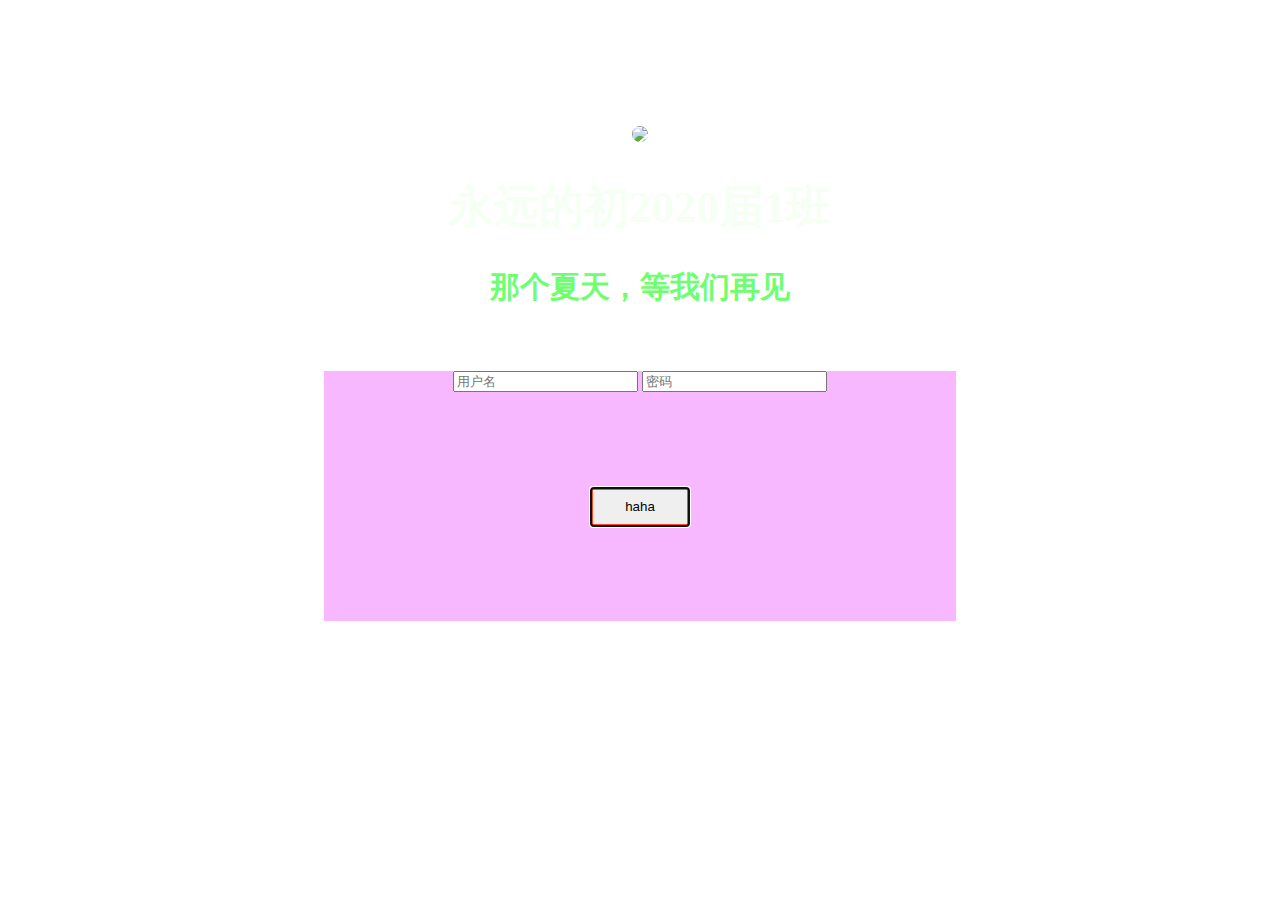
==== data/web/index.html @ 494ce4d2 "finish something" ====
<!DOCTYPE html>
<html lang="zh">
<head>
    <meta charset="UTF-8">
    <title>初2020届一班留念--交大附中雁塔校区</title>
    <link rel="icon" type="image/x-icon" href="/data/web/data/img/logo/logoMain.png"/>
    <link rel="stylesheet" href="/data/web/data/css/mainStyle.css">
    <link rel="stylesheet" href="/data/web/data/css/indexMain.css">

</head>
<body class="indexBodySetting">
<!--    顶部内容-->
    <div class="div_top">
        <a href="/index.php"><img style="border-radius: 50% 50%;"
                src="/data/web/data/img/logo/logoMain.png" width="10%"></a>
        <h1 style="color: #f6fff4">永远的初2020届1班</h1>
        <h2 style="color: #6eff6f;">那个夏天，等我们再见</h2>
    </div>

<!--    主体内容-->
    <center><div class="div_body_1">
        <form action="/data/php/userControl/singIn.php" method="post">
            <input type="text" name="userName"
                   required
                   pattern="[A-Za-z0-9]{1,10}" title="用户名输入格式错误，请检查后输入"
                   placeholder="用户名"/>
            <input type="password" name="passWord"
                   required
                   pattern="[A-Za-z0-9]{6,16}" title="密码输入格式错误，请检查后输入"
                   placeholder="密码"/>
            <br/>
            <button class="buttonStyle_01" type="submit" autofocus>haha</button>
        </form>
    </div></center>
</body>
</html>
---- data/web/data/css/mainStyle.css ----
@font-face {
    font-family: "ZiTiGuanJiaFangMeng";
    src: url("/data/web/data/font/ZiTiGuanJiaFangMeng.ttf")
    format('truetype');
}
.indexBodySetting {
    background-image:url("/data/web/data/img/background/indexMainBg.png");
    background-attachment:fixed;
    background-repeat:no-repeat;
    background-size:cover;
    -moz-background-size:cover;
    -webkit-background-size:cover;
}

h1 {
    font-family: ZiTiGuanJiaFangMeng;
    font-size: 45px;
}
h2 {
    font-size: 30px;
}
h3 {
    font-size: 25px;
}
h4 {
    font-size: 20px;
}
h5 {
    font-size: 15px;
}

.buttonStyle_01 {
    margin-top: 15%;
    margin-bottom: 15%;
    border-color: #ff491f;
    border-style: solid;
    border-width: 3px;
    width: 100px;
    height: 40px;

}
.buttonStyle_01:hover {

}
---- data/web/data/css/indexMain.css ----
.div_top {
    text-align: center;
    margin-top: 10%;
}
.div_body_1 {
    text-align: center;
    margin-top: 5%;
    width: 50%;
    background: #f7b8ff;
}
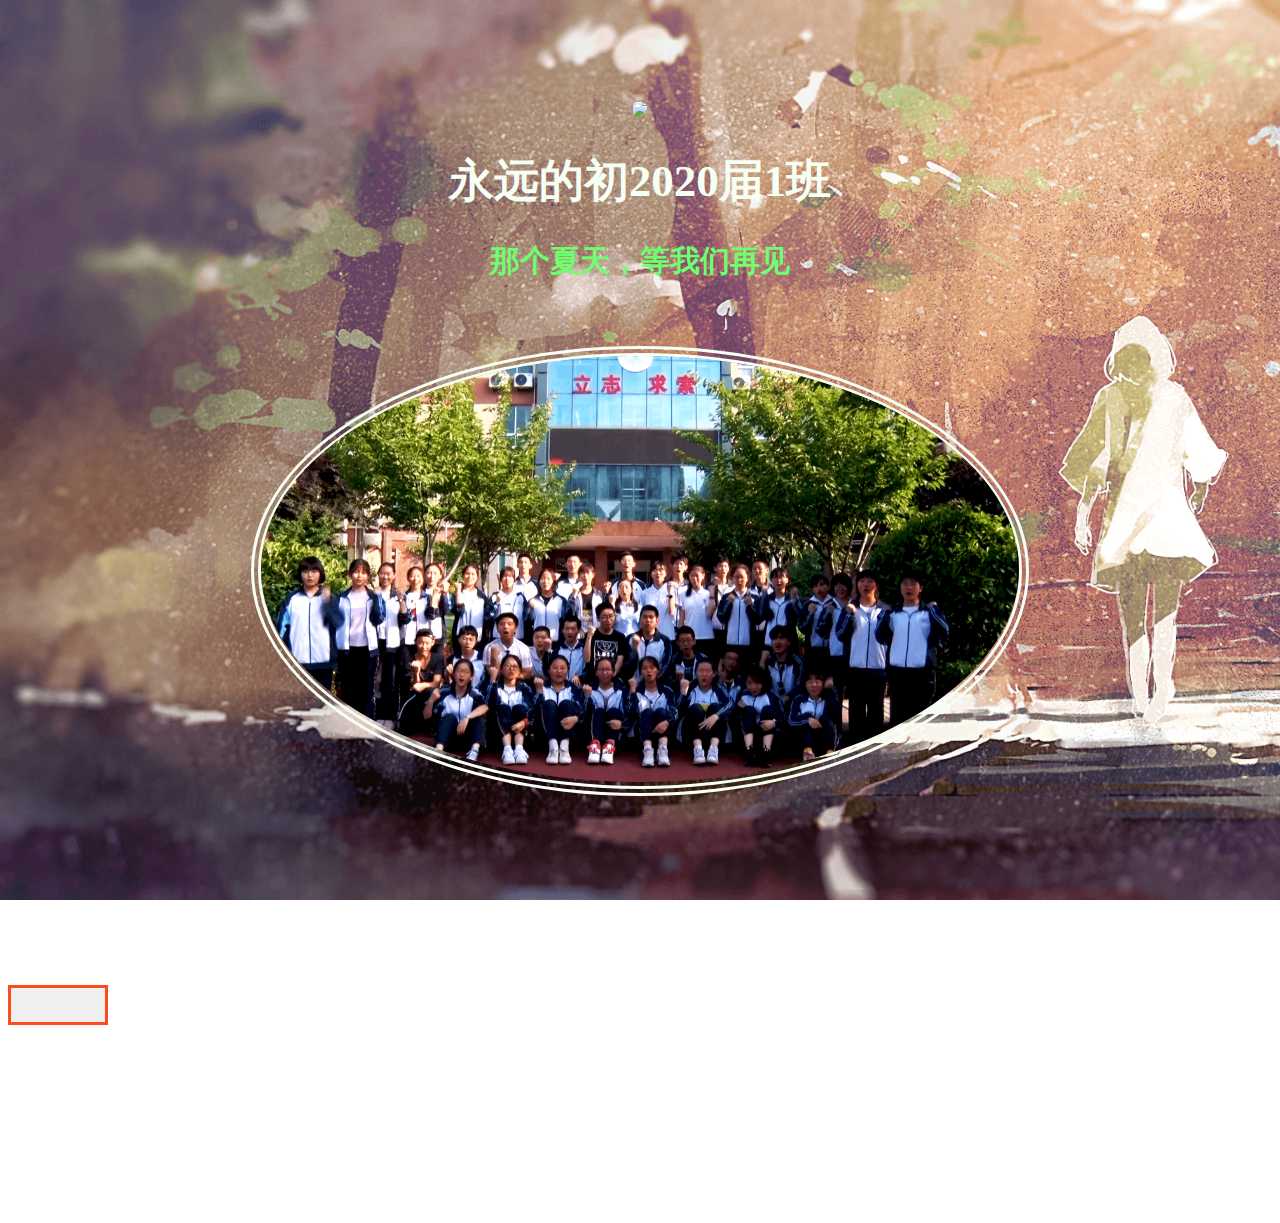
==== commit ca6e868b: "finish something" ====
--- a/data/web/index.html
+++ b/data/web/index.html
@@ -11,26 +11,20 @@
 <body class="indexBodySetting">
 <!--    顶部内容-->
     <div class="div_top">
-        <a href="/index.php"><img style="border-radius: 50% 50%;"
+        <a href="/index.php"><img style="border-radius: 50%;"
                 src="/data/web/data/img/logo/logoMain.png" width="10%"></a>
-        <h1 style="color: #f6fff4">永远的初2020届1班</h1>
+        <a href="/index.php">
+            <h1 style="color: #f6fff4">永远的初2020届1班</h1></a>
         <h2 style="color: #6eff6f;">那个夏天，等我们再见</h2>
     </div>
 
 <!--    主体内容-->
     <center><div class="div_body_1">
-        <form action="/data/php/userControl/singIn.php" method="post">
-            <input type="text" name="userName"
-                   required
-                   pattern="[A-Za-z0-9]{1,10}" title="用户名输入格式错误，请检查后输入"
-                   placeholder="用户名"/>
-            <input type="password" name="passWord"
-                   required
-                   pattern="[A-Za-z0-9]{6,16}" title="密码输入格式错误，请检查后输入"
-                   placeholder="密码"/>
-            <br/>
-            <button class="buttonStyle_01" type="submit" autofocus>haha</button>
-        </form>
+        <img style="border-radius: 50%"
+             src="/data/web/data/img/webUse/00001.png" width="100%">
     </div></center>
+    <div class="div_body_2">
+        <a></a><button type="button" class="buttonStyle_01"></button>
+    </div>
 </body>
 </html>--- a/data/web/data/css/mainStyle.css
+++ b/data/web/data/css/mainStyle.css
@@ -10,6 +10,14 @@
     background-size:cover;
     -moz-background-size:cover;
     -webkit-background-size:cover;
+}
+
+a {
+    text-decoration: none;
+    color: #ff7020;
+}
+a:hover {
+    color: #6eff6f;
 }
 
 h1 {
--- a/data/web/data/css/indexMain.css
+++ b/data/web/data/css/indexMain.css
@@ -1,10 +1,17 @@
 .div_top {
     text-align: center;
-    margin-top: 10%;
+    margin-top: 8%;
 }
 .div_body_1 {
     text-align: center;
+    margin-top: 2%;
+    width: 60%;
+    border-radius: 50%;
+    border-style: double;
+    border-width: 10px;
+    border-color: #f6fff4;
+}
+.div_body_1 {
     margin-top: 5%;
-    width: 50%;
-    background: #f7b8ff;
+
 }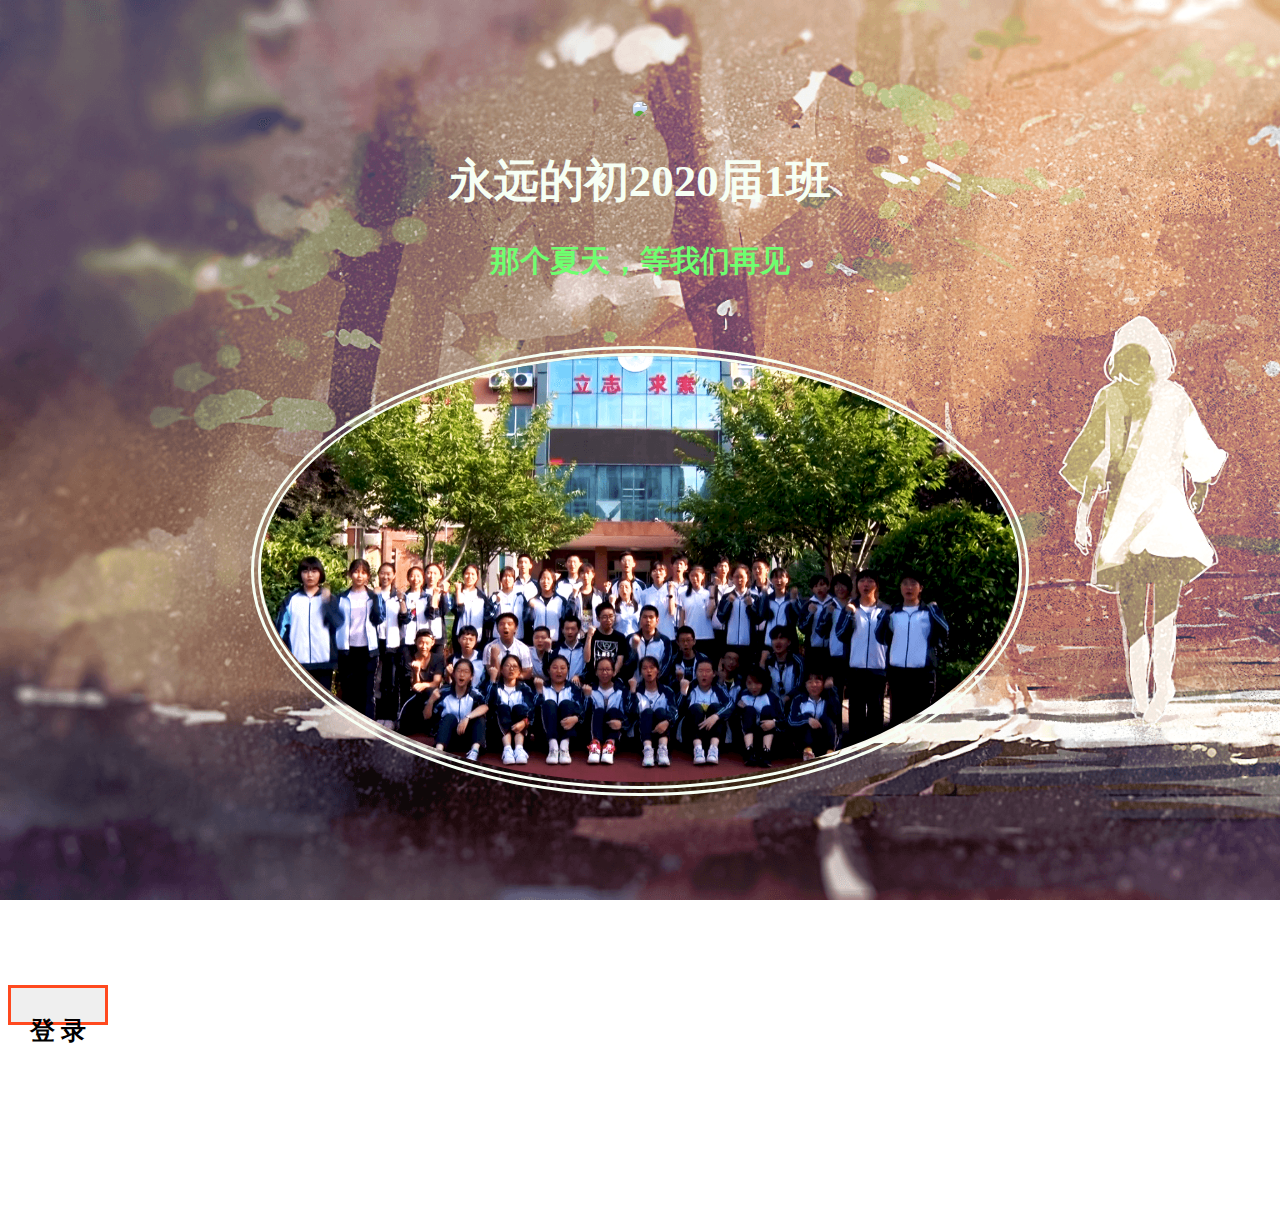
==== commit d9741ee1: "finish something" ====
--- a/data/web/index.html
+++ b/data/web/index.html
@@ -24,7 +24,9 @@
              src="/data/web/data/img/webUse/00001.png" width="100%">
     </div></center>
     <div class="div_body_2">
-        <a></a><button type="button" class="buttonStyle_01"></button>
+        <a href="/data/php/userControl/singUp.php">
+            <button type="button" class="buttonStyle_01"><h3>登 录</h3></button>
+        </a>
     </div>
 </body>
 </html>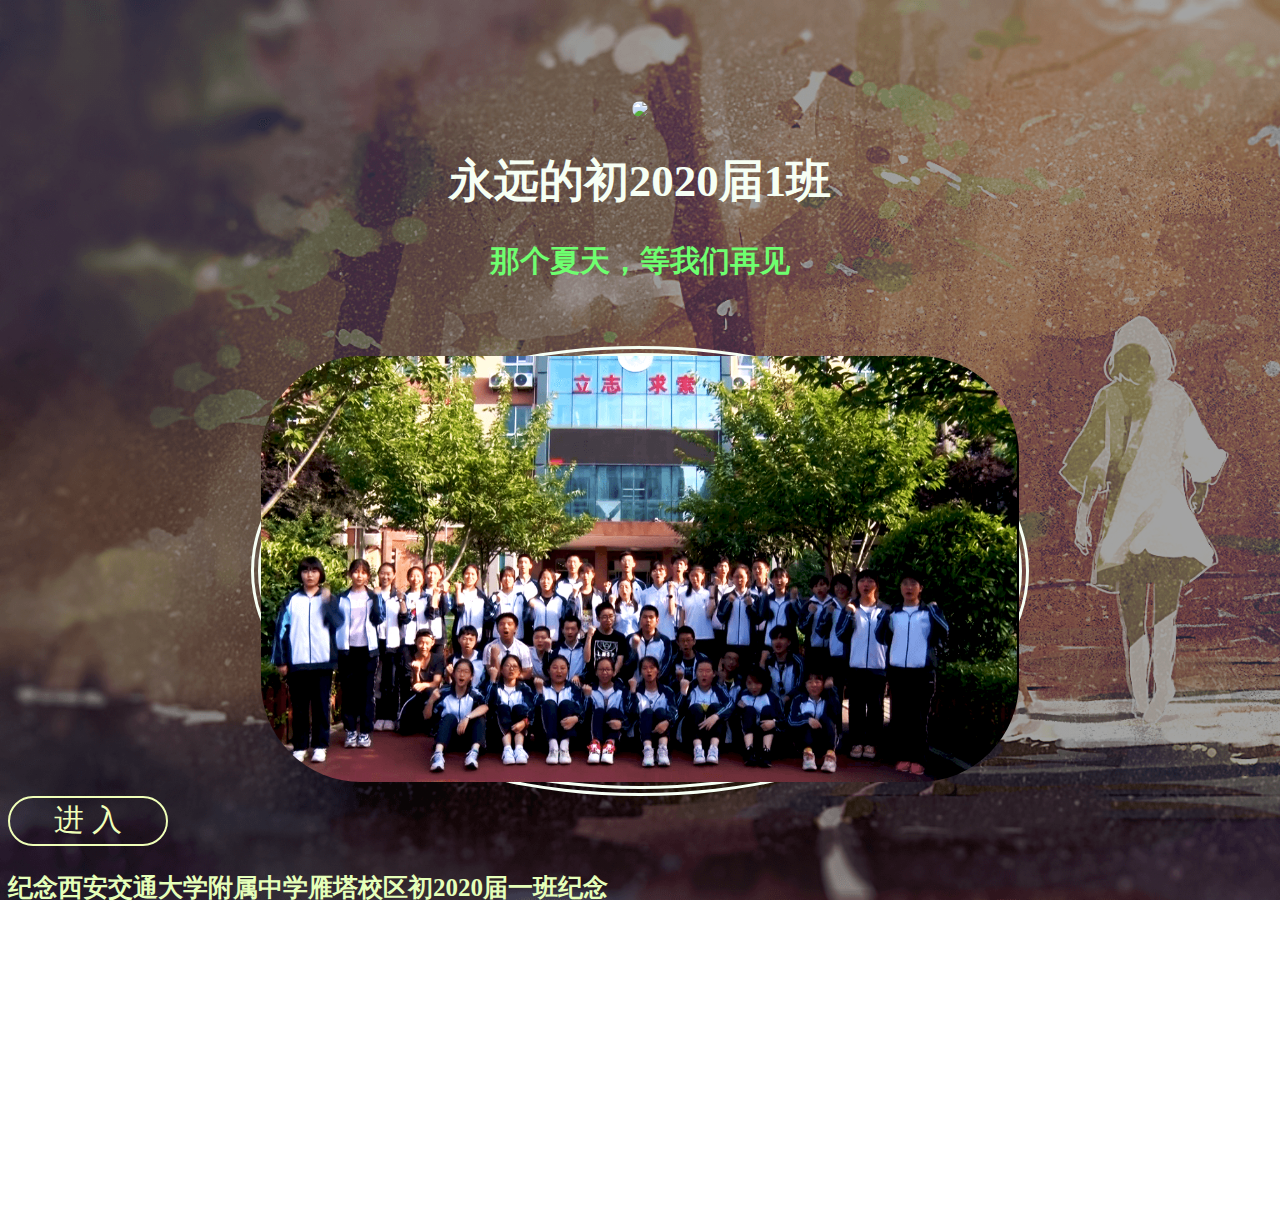
==== commit 9ca25fe6: "something is ok" ====
--- a/data/web/index.html
+++ b/data/web/index.html
@@ -20,13 +20,29 @@
 
 <!--    主体内容-->
     <center><div class="div_body_1">
-        <img style="border-radius: 50%"
+        <img style="border-radius: 100px"
              src="/data/web/data/img/webUse/00001.png" width="100%">
     </div></center>
     <div class="div_body_2">
-        <a href="/data/php/userControl/singUp.php">
-            <button type="button" class="buttonStyle_01"><h3>登 录</h3></button>
+        <a href="/data/php/userControl/signIn.php">
+            <button type="submit" class="buttonStyle_01">进 入</button>
         </a>
+    </div>
+    <div class="div_body_3">
+        <h3 style="color: #e5ffb9">
+            纪念西安交通大学附属中学雁塔校区初2020届一班纪念</h3>
+        <h4 style="color: #ffffff">
+            本网站位初中毕业纪念电子同学录，闲人误入<br/>
+            点击进入登录或注册，注册时学号是你自己的学号<br/>
+            验证秘钥我会在群上发<br/>
+            信息可以修改，但建议认真填写
+        </h4>
+    </div>
+    <div class="div_bottom">
+        <h5 style="color: white">
+            由: <a href="http://www.potatost.xyz">子雨PotatoStudio</a>制作|作者:
+            <a href="http://www.potatost.xyz">PotatoMan</a>|粤ICP备19144311号-4
+        </h5>
     </div>
 </body>
 </html>--- a/data/web/data/css/mainStyle.css
+++ b/data/web/data/css/mainStyle.css
@@ -4,7 +4,8 @@
     format('truetype');
 }
 .indexBodySetting {
-    background-image:url("/data/web/data/img/background/indexMainBg.png");
+    background-image:linear-gradient( rgba(0, 0, 0, 0.36), rgba(0, 0, 0, 0.36)),
+            url("/data/web/data/img/background/indexMainBg.png");
     background-attachment:fixed;
     background-repeat:no-repeat;
     background-size:cover;
@@ -14,14 +15,16 @@
 
 a {
     text-decoration: none;
-    color: #ff7020;
+    color: #ffffff;
+    cursor: pointer;
 }
 a:hover {
-    color: #6eff6f;
+    transition: 150ms;
+    color: #cff1ba;
 }
 
 h1 {
-    font-family: ZiTiGuanJiaFangMeng;
+    /*font-family: ZiTiGuanJiaFangMeng;*/
     font-size: 45px;
 }
 h2 {
@@ -37,16 +40,72 @@
     font-size: 15px;
 }
 
+/*第一种按钮样式*/
 .buttonStyle_01 {
-    margin-top: 15%;
-    margin-bottom: 15%;
-    border-color: #ff491f;
+    background-color: rgba(255,92,67,0);
+    border-color: #efffb8;
     border-style: solid;
-    border-width: 3px;
-    width: 100px;
-    height: 40px;
+    border-width: 2px;
+    border-radius: 30px;
+    width: 160px;
+    height: 50px;
+    color: #efffb8;
+    font-size: 30px;
+    cursor: pointer;
 
 }
 .buttonStyle_01:hover {
+    transition: 250ms;
+    border-color: #dfffa4;
+    color: #000000;
+    background-color: #dfffa4;
+}
+.div_bottom {
+    bottom: 0;
+    margin-top: 10%;
+    text-align: center;
+}
 
+/*第一种form input样式*/
+.formInputStyle_01 {
+    /*background-color: rgba(255,92,67,0);*/
+    border-color: #ff9628;
+    border-style: solid;
+    border-width: 2px;
+    /*border-radius: 10px;*/
+    width: 300px;
+    height: 30px;
+    color: #000000;
+    font-size: 15px;
+}
+
+/*文件上传块样式*/
+.wrap{
+    position:relative;
+    overflow:hidden;
+    margin-right:4px;
+    display:inline-block;
+    padding:4px 10px;
+    line-height:18px;
+    text-align:center;
+    vertical-align:middle;
+    cursor:pointer;
+    background: #d8450b;
+    border:1px dotted #D8450B;
+    border-radius:4px;
+    -webkit-border-radius:4px;
+    -moz-border-radius:4px;
+}
+.wrap span{
+    color:#FFF;
+}
+.wrap .file{
+    position:absolute;
+    top:0;
+    right:0;
+    margin:0;
+    border:solid transparent;
+    opacity:0;
+    filter:alpha(opacity=0);
+    cursor: pointer;
 }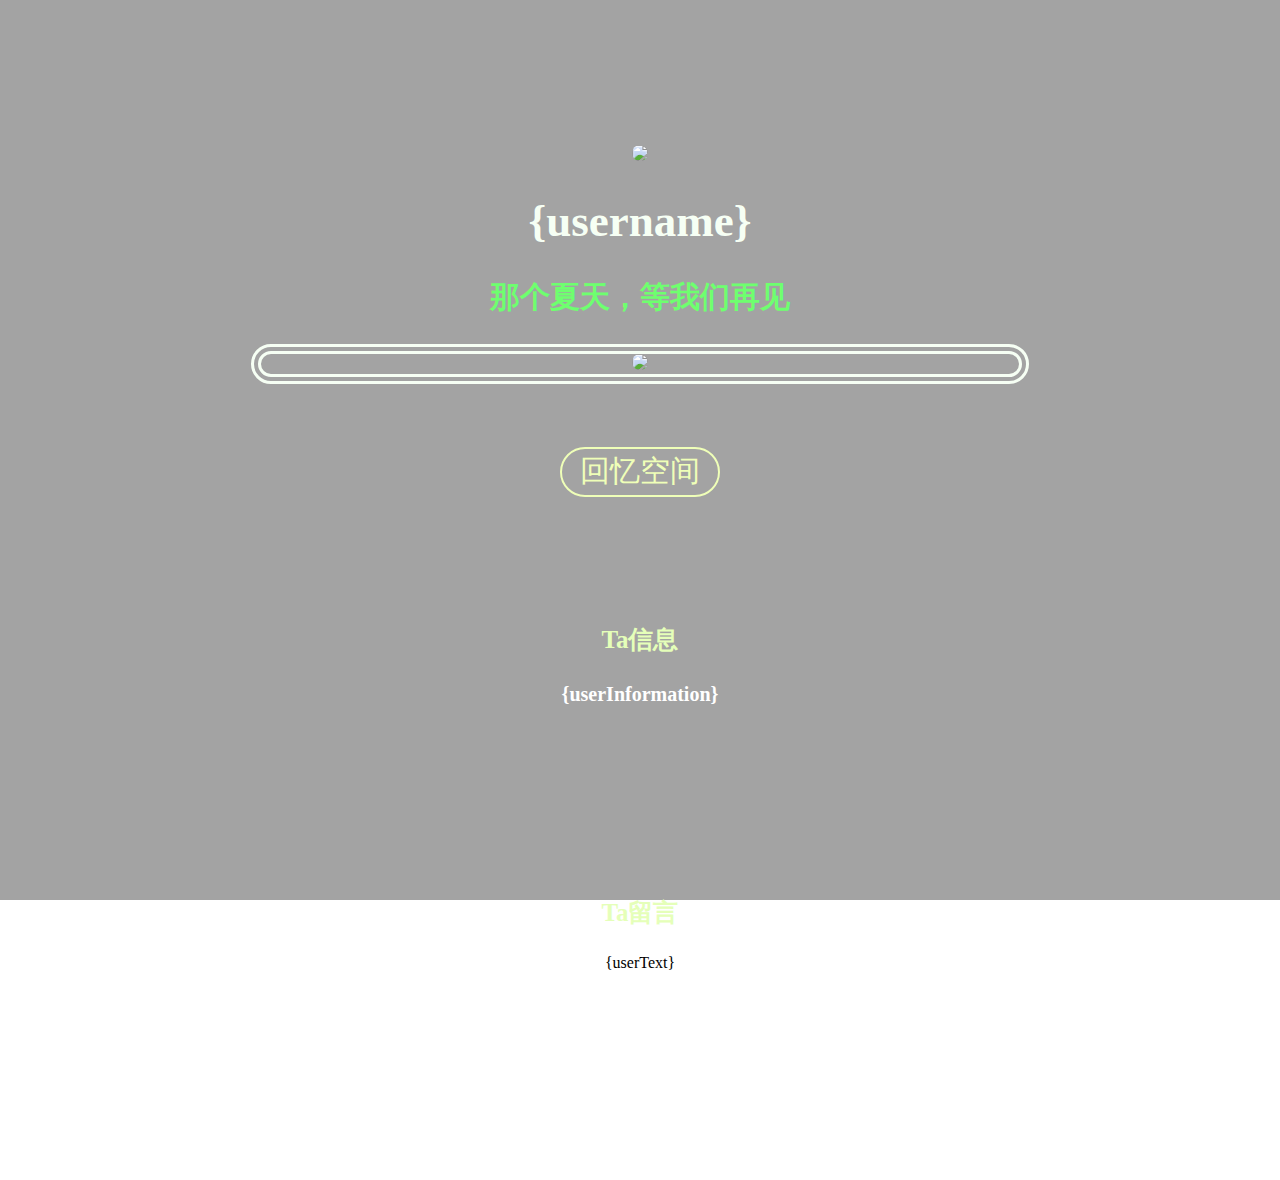
==== commit 2def85e6: "something is ok" ====
--- a/data/web/index.html
+++ b/data/web/index.html
@@ -2,41 +2,51 @@
 <html lang="zh">
 <head>
     <meta charset="UTF-8">
-    <title>初2020届一班留念--交大附中雁塔校区</title>
-    <link rel="icon" type="image/x-icon" href="/data/web/data/img/logo/logoMain.png"/>
+    <title>{username}小窝</title>
+    <link rel="stylesheet" href="/data/web/data/css/userMainStyle.css">
     <link rel="stylesheet" href="/data/web/data/css/mainStyle.css">
-    <link rel="stylesheet" href="/data/web/data/css/indexMain.css">
-
+    <style type="text/css">
+        .bg{
+            background-image:linear-gradient( rgba(0, 0, 0, 0.36), rgba(0, 0, 0, 0.36)),
+            url("/data/user/{userId}/data/imgMain/{background}");/*PHP*/
+            background-attachment:fixed;
+            background-repeat:no-repeat;
+            background-size:cover;
+            -moz-background-size:cover;
+            -webkit-background-size:cover;
+        }
+    </style>
 </head>
-<body class="indexBodySetting">
-<!--    顶部内容-->
-    <div class="div_top">
-        <a href="/index.php"><img style="border-radius: 50%;"
-                src="/data/web/data/img/logo/logoMain.png" width="10%"></a>
-        <a href="/index.php">
-            <h1 style="color: #f6fff4">永远的初2020届1班</h1></a>
+<body class="bg">
+<!--顶部内容-->
+    <br/><br/>
+    <center><div class="div_top">
+        <a href="/data/user/{userId}/userSetting.php">
+            <img style="border-radius: 50%;"
+                                  src="/data/user/{userId}/data/imgMain/{headPortrait}" width="10%"></a>
+        <a href="/data/user/{userId}/userSetting.php">
+            <h1 style="color: #f6fff4">{username}</h1></a>
         <h2 style="color: #6eff6f;">那个夏天，等我们再见</h2>
-    </div>
-
+    </div></center>
 <!--    主体内容-->
     <center><div class="div_body_1">
         <img style="border-radius: 100px"
-             src="/data/web/data/img/webUse/00001.png" width="100%">
+             src="/data/user/{userId}/data/imgMain/{ownPhoto}" width="100%">
     </div></center>
     <div class="div_body_2">
-        <a href="/data/php/userControl/signIn.php">
-            <button type="submit" class="buttonStyle_01">进 入</button>
+        <a href="/memoryArea.php">
+            <button type="submit" class="buttonStyle_01">回忆空间</button>
         </a>
     </div>
     <div class="div_body_3">
-        <h3 style="color: #e5ffb9">
-            纪念西安交通大学附属中学雁塔校区初2020届一班纪念</h3>
+        <h3 style="color: #e5ffb9">Ta信息</h3>
         <h4 style="color: #ffffff">
-            本网站位初中毕业纪念电子同学录，闲人误入<br/>
-            点击进入登录或注册，注册时学号是你自己的学号<br/>
-            验证秘钥我会在群上发<br/>
-            信息可以修改，但建议认真填写
+        {userInformation}
         </h4>
+    </div>
+    <div class="div_body_3">
+        <h3 style="color: #e5ffb9">Ta留言</h3>
+        {userText}
     </div>
     <div class="div_bottom">
         <h5 style="color: white">
--- a/data/web/data/css/userMainStyle.css
+++ b/data/web/data/css/userMainStyle.css
@@ -0,0 +1,23 @@
+.div_top {
+    text-align: center;
+    margin-top: 8%;
+}
+.div_body_1 {
+    text-align: center;
+    margin-top: 2%;
+    width: 60%;
+    border-radius: 100px;
+    border-style: double;
+    border-width: 10px;
+    border-color: #f6fff4;
+}
+.div_body_2 {
+    margin-top: 5%;
+    text-align: center;
+}
+.div_body_3 {
+    margin-top: 5%;
+    text-align: center;
+    padding-top: 3%;
+    padding-bottom: 3%;
+}
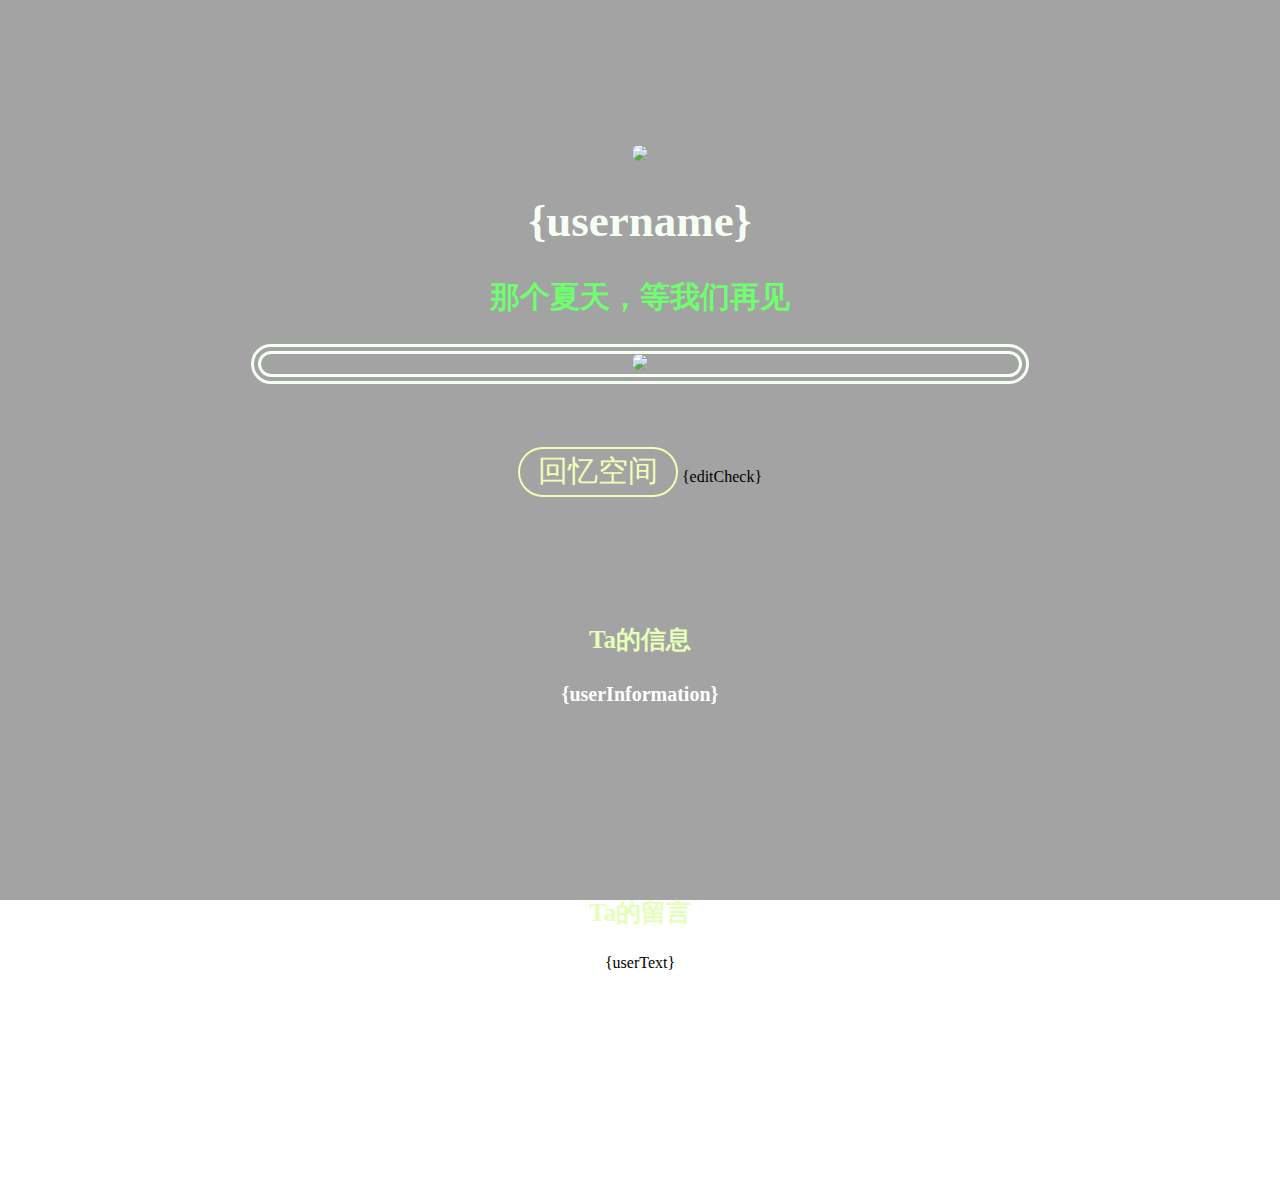
==== commit bb10eec8: "something is ok" ====
--- a/data/web/index.html
+++ b/data/web/index.html
@@ -2,7 +2,7 @@
 <html lang="zh">
 <head>
     <meta charset="UTF-8">
-    <title>{username}小窝</title>
+    <title>{username}的小窝</title>
     <link rel="stylesheet" href="/data/web/data/css/userMainStyle.css">
     <link rel="stylesheet" href="/data/web/data/css/mainStyle.css">
     <style type="text/css">
@@ -21,10 +21,10 @@
 <!--顶部内容-->
     <br/><br/>
     <center><div class="div_top">
-        <a href="/data/user/{userId}/userSetting.php">
+        <a href="/data/user/{userId}/">
             <img style="border-radius: 50%;"
                                   src="/data/user/{userId}/data/imgMain/{headPortrait}" width="10%"></a>
-        <a href="/data/user/{userId}/userSetting.php">
+        <a href="/data/user/{userId}/">
             <h1 style="color: #f6fff4">{username}</h1></a>
         <h2 style="color: #6eff6f;">那个夏天，等我们再见</h2>
     </div></center>
@@ -37,15 +37,16 @@
         <a href="/memoryArea.php">
             <button type="submit" class="buttonStyle_01">回忆空间</button>
         </a>
+        {editCheck}
     </div>
     <div class="div_body_3">
-        <h3 style="color: #e5ffb9">Ta信息</h3>
+        <h3 style="color: #e5ffb9">Ta的信息</h3>
         <h4 style="color: #ffffff">
         {userInformation}
         </h4>
     </div>
     <div class="div_body_3">
-        <h3 style="color: #e5ffb9">Ta留言</h3>
+        <h3 style="color: #e5ffb9">Ta的留言</h3>
         {userText}
     </div>
     <div class="div_bottom">
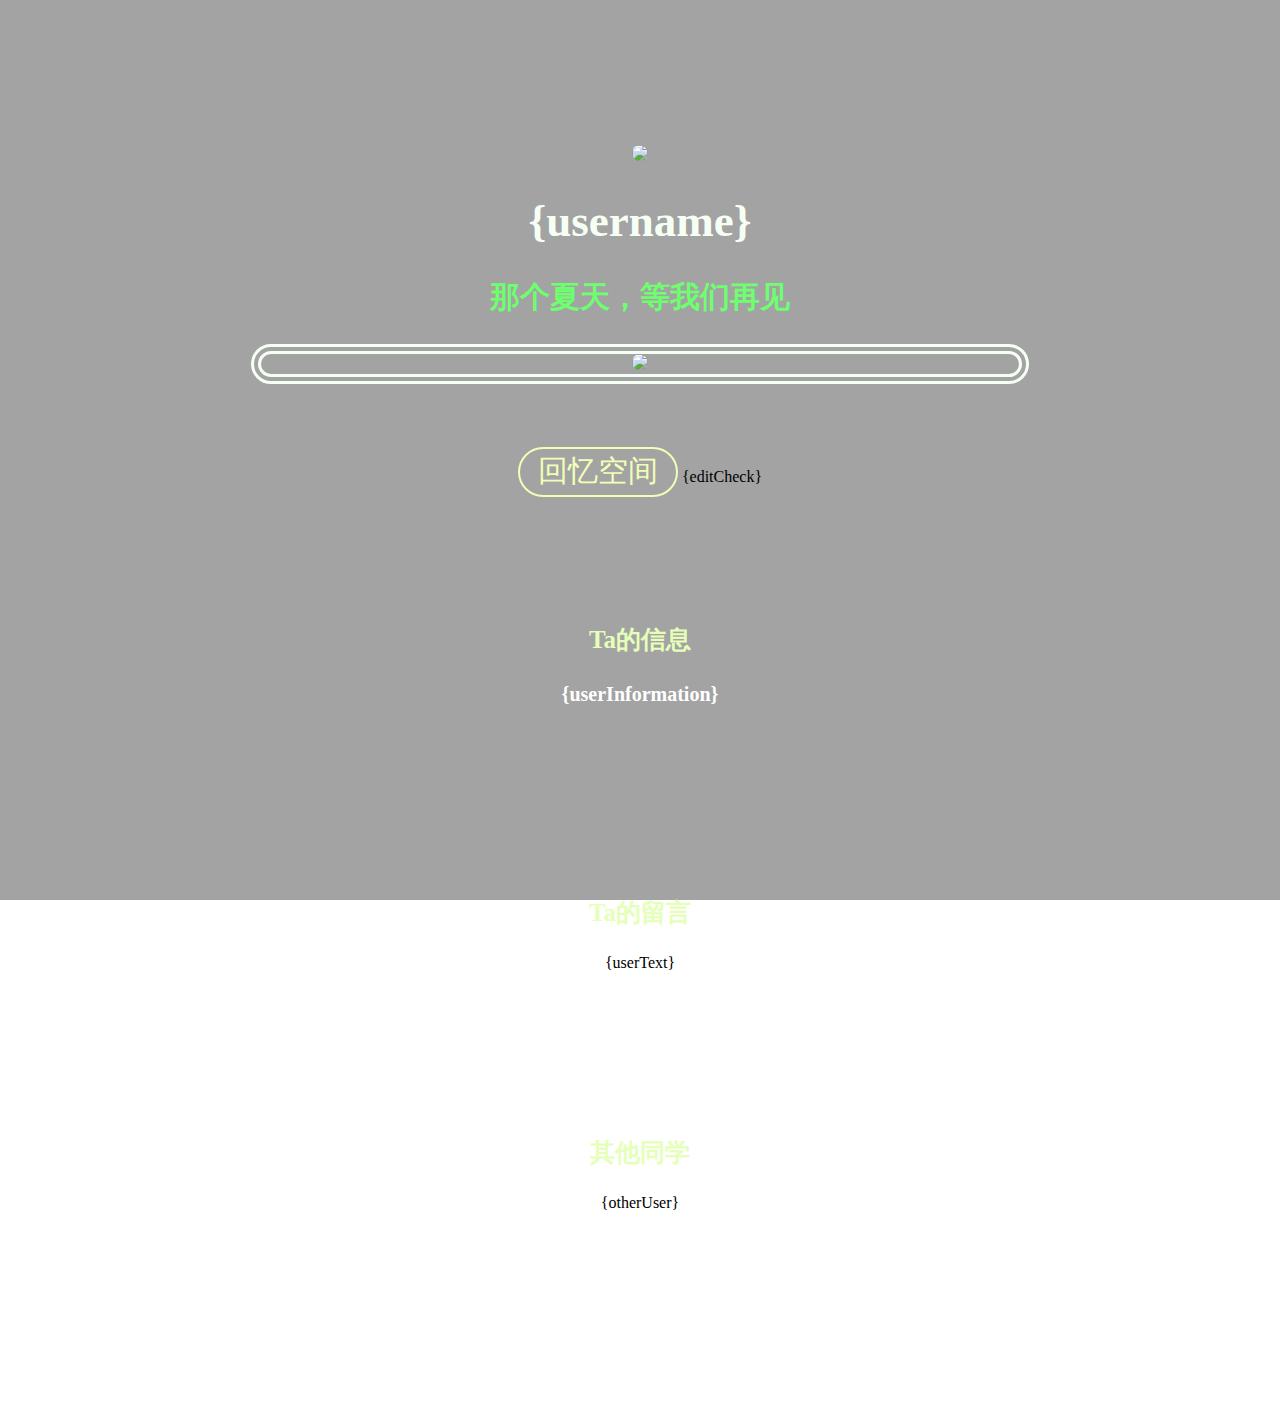
==== commit 8d742c79: "Finished" ====
--- a/data/web/index.html
+++ b/data/web/index.html
@@ -3,6 +3,7 @@
 <head>
     <meta charset="UTF-8">
     <title>{username}的小窝</title>
+    <link rel="icon" type="image/x-icon" href="/data/web/data/img/logo/logoMain.png"/>
     <link rel="stylesheet" href="/data/web/data/css/userMainStyle.css">
     <link rel="stylesheet" href="/data/web/data/css/mainStyle.css">
     <style type="text/css">
@@ -14,6 +15,25 @@
             background-size:cover;
             -moz-background-size:cover;
             -webkit-background-size:cover;
+        }
+        .buttonStyle_02 {
+            background-color: rgba(255,92,67,0);
+            border-color: #b8ffff;
+            border-style: solid;
+            border-width: 2px;
+            border-radius: 30px;
+            width: 120px;
+            height: 40px;
+            color: #b8ffff;
+            font-size: 20px;
+            cursor: pointer;
+
+        }
+        .buttonStyle_02:hover {
+            transition: 250ms;
+            border-color: #b8ffff;
+            color: #000000;
+            background-color: #b8ffff;
         }
     </style>
 </head>
@@ -30,7 +50,7 @@
     </div></center>
 <!--    主体内容-->
     <center><div class="div_body_1">
-        <img style="border-radius: 100px"
+        <img style="border-radius: 90px"
              src="/data/user/{userId}/data/imgMain/{ownPhoto}" width="100%">
     </div></center>
     <div class="div_body_2">
@@ -49,6 +69,10 @@
         <h3 style="color: #e5ffb9">Ta的留言</h3>
         {userText}
     </div>
+    <div class="div_body_3">
+        <h3 style="color: #e5ffb9">其他同学</h3>
+        {otherUser}
+    </div>
     <div class="div_bottom">
         <h5 style="color: white">
             由: <a href="http://www.potatost.xyz">子雨PotatoStudio</a>制作|作者:
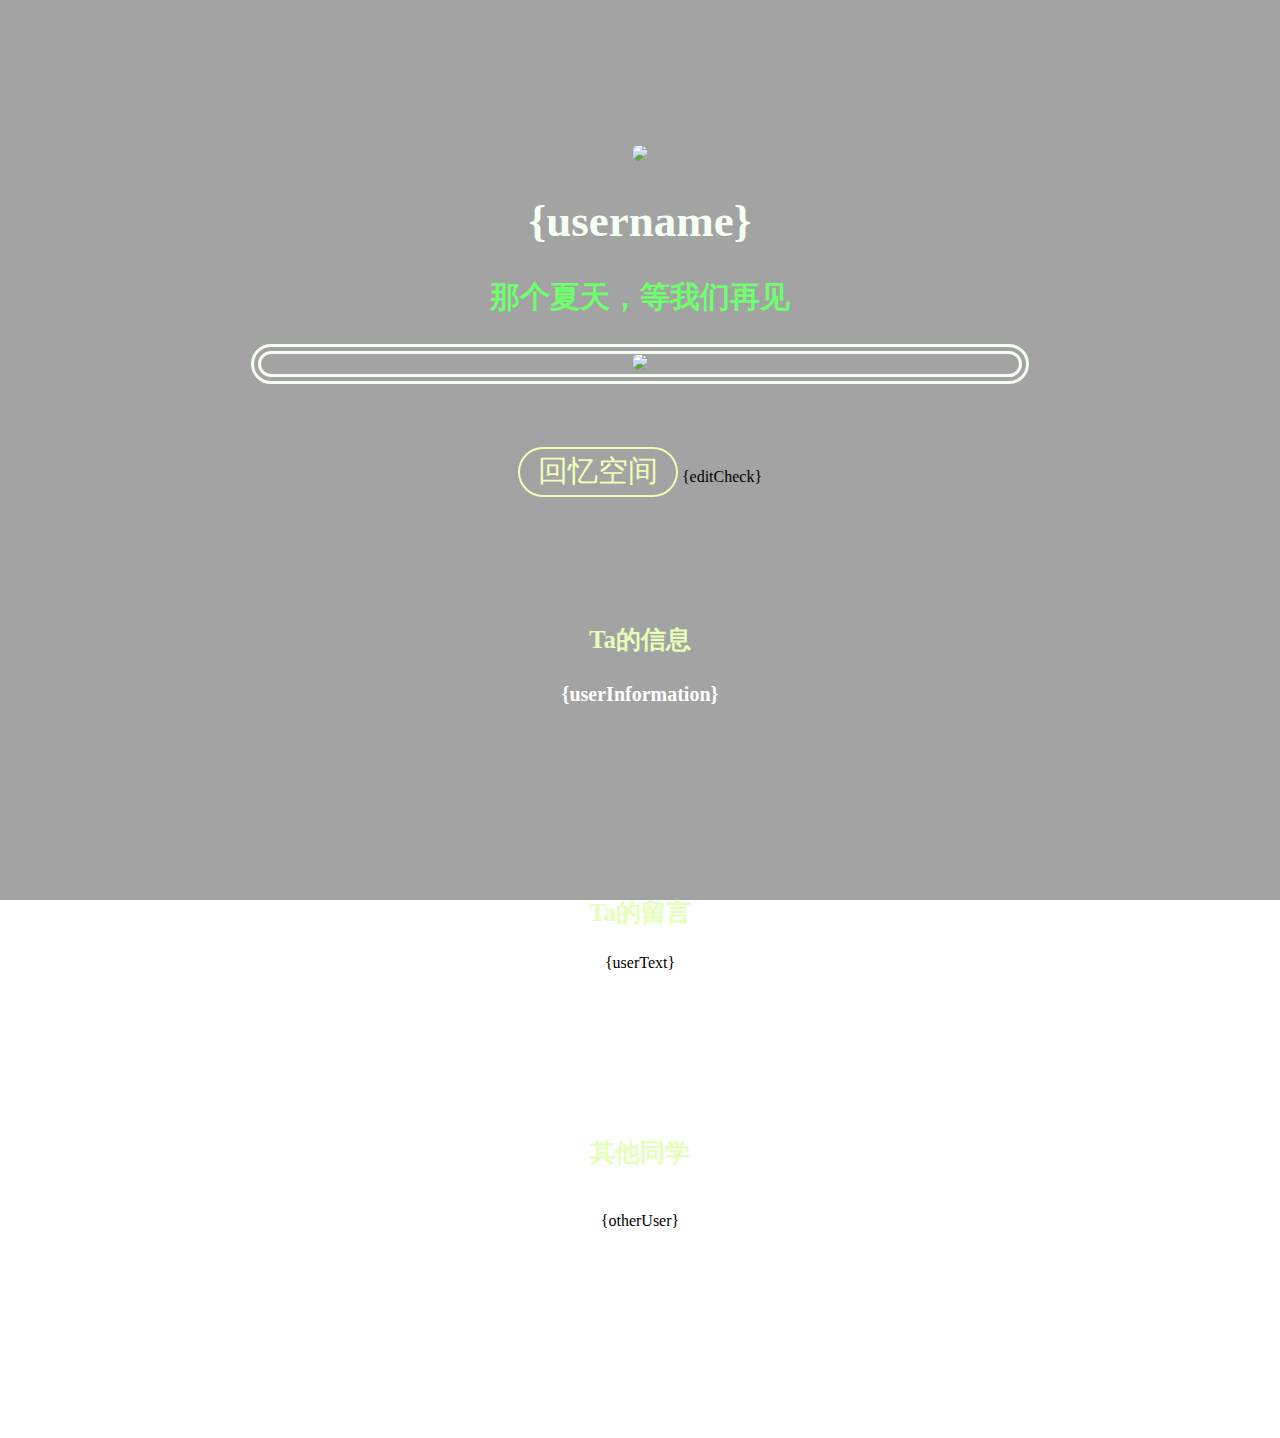
==== commit 38648b48: "Finished" ====
--- a/data/web/index.html
+++ b/data/web/index.html
@@ -71,6 +71,7 @@
     </div>
     <div class="div_body_3">
         <h3 style="color: #e5ffb9">其他同学</h3>
+        <br/>
         {otherUser}
     </div>
     <div class="div_bottom">
